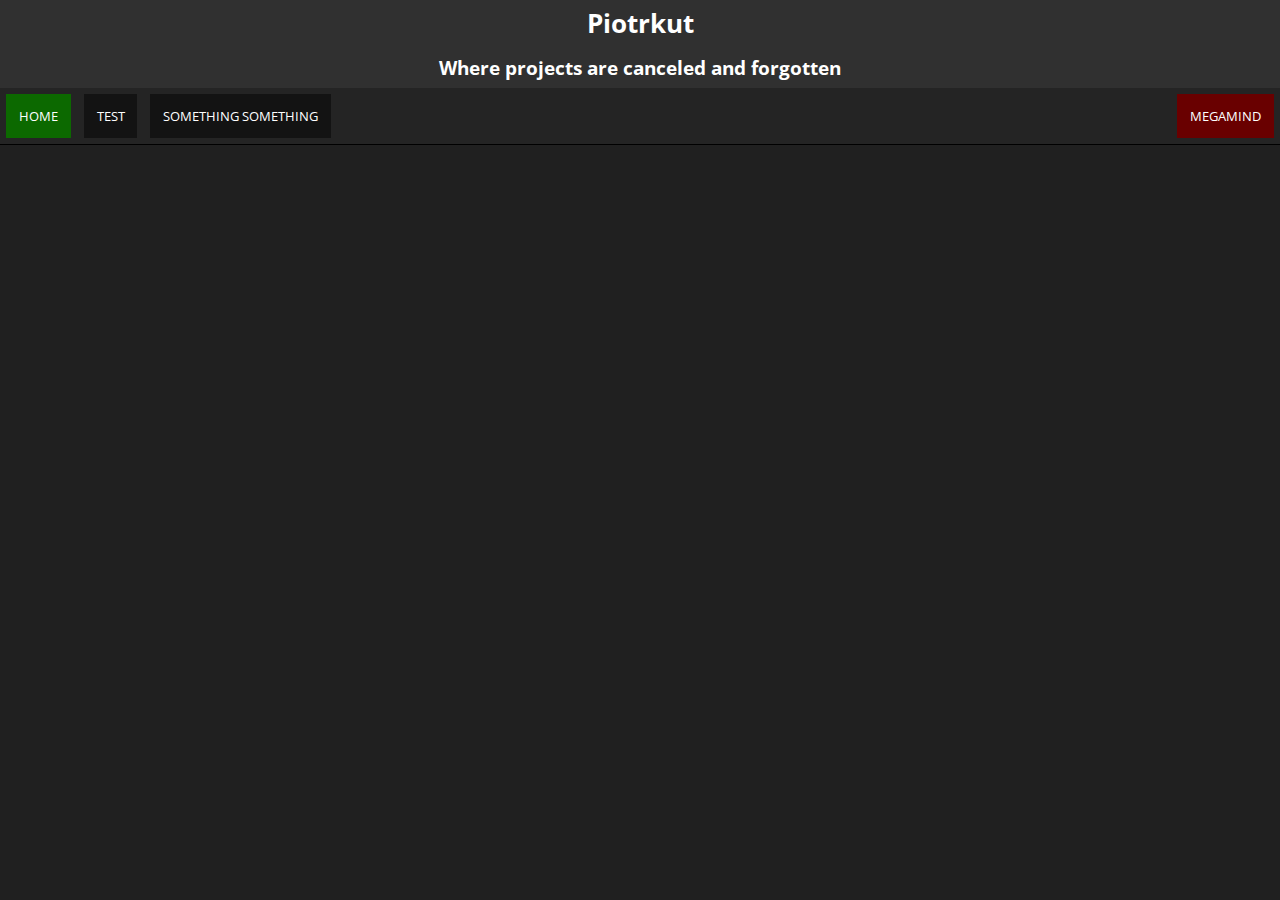
==== index.html @ b72e014c "first commit" ====
<!DOCTYPE html>
<html lang="en">
    <head>
        <meta charset="UTF-8">
        <meta http-equiv="X-UA-Compatible" content="IE=edge">
        <meta name="viewport" content="width=device-width, initial-scale=1.0">
        <title>Piotrkut - HOME</title>
        <link rel="stylesheet" href="style.css">
    </head>
    <body>
        <div class="headerContainer">
            <h1 class="headerText">Piotrkut</h1>
            <h2 class="headerText">Where projects are canceled and forgotten</h2>
        </div>

        <div class="navBar">
            <a class="navItem" href="index.html"><div>HOME</div></a>
            <a class="navItem" href="index.html"><div>TEST</div></a>
            <a class="navItem" href="index.html"><div>SOMETHING SOMETHING</div></a>
            <a class="navItem" href="index.html"><div>MEGAMIND</div></a>
        </div>

        <!--<div class="InformationContainer">
            <div class="InformationItem">
                <p>Lorem ipsum dolor sit amet consectetur adipisicing elit. Velit quisquam, voluptas et excepturi inventore hic fugit nam repellat quod optio blanditiis cum cupiditate animi, error dolorum molestias sunt ab neque?
                <a href="index.html">Distinctio</a> nisi, voluptates obcaecati veritatis animi, quas, voluptatem inventore itaque numquam consequatur nostrum at eos incidunt dolorem corrupti fugit accusantium. Magnam vel unde fugit soluta repellendus illo aut aperiam quisquam.</p>
            </div>
            <div class="InformationItem">
                <p>Lorem ipsum dolor sit amet consectetur adipisicing elit. Velit quisquam, voluptas et excepturi inventore hic fugit nam repellat quod optio blanditiis cum cupiditate animi, error dolorum molestias sunt ab neque?
                <a href="index.html">Distinctio</a> nisi, voluptates obcaecati veritatis animi, quas, voluptatem inventore itaque numquam consequatur nostrum at eos incidunt dolorem corrupti fugit accusantium. Magnam vel unde fugit soluta repellendus illo aut aperiam quisquam.</p>
            </div>
            <div class="InformationItem">
                <p>Lorem ipsum dolor sit amet consectetur adipisicing elit. Velit quisquam, voluptas et excepturi inventore hic fugit nam repellat quod optio blanditiis cum cupiditate animi, error dolorum molestias sunt ab neque?
                <a href="index.html">Distinctio</a> nisi, voluptates obcaecati veritatis animi, quas, voluptatem inventore itaque numquam consequatur nostrum at eos incidunt dolorem corrupti fugit accusantium. Magnam vel unde fugit soluta repellendus illo aut aperiam quisquam.</p>
            </div>
            <div class="InformationItem">
                <p>Lorem ipsum dolor sit amet consectetur adipisicing elit. Velit quisquam, voluptas et excepturi inventore hic fugit nam repellat quod optio blanditiis cum cupiditate animi, error dolorum molestias sunt ab neque?
                <a href="index.html">Distinctio</a> nisi, voluptates obcaecati veritatis animi, quas, voluptatem inventore itaque numquam consequatur nostrum at eos incidunt dolorem corrupti fugit accusantium. Magnam vel unde fugit soluta repellendus illo aut aperiam quisquam.</p>
            </div>
            <div class="InformationItem">
                <p>Lorem ipsum dolor sit amet consectetur adipisicing elit. Velit quisquam, voluptas et excepturi inventore hic fugit nam repellat quod optio blanditiis cum cupiditate animi, error dolorum molestias sunt ab neque?
                <a href="index.html">Distinctio</a> nisi, voluptates obcaecati veritatis animi, quas, voluptatem inventore itaque numquam consequatur nostrum at eos incidunt dolorem corrupti fugit accusantium. Magnam vel unde fugit soluta repellendus illo aut aperiam quisquam.</p>
            </div>
            <div class="InformationItem">
                <p>Lorem ipsum dolor sit amet consectetur adipisicing elit. Velit quisquam, voluptas et excepturi inventore hic fugit nam repellat quod optio blanditiis cum cupiditate animi, error dolorum molestias sunt ab neque?
                <a href="index.html">Distinctio</a> nisi, voluptates obcaecati veritatis animi, quas, voluptatem inventore itaque numquam consequatur nostrum at eos incidunt dolorem corrupti fugit accusantium. Magnam vel unde fugit soluta repellendus illo aut aperiam quisquam.</p>
            </div>
            <div class="InformationItem">
                <p>Lorem ipsum dolor sit amet consectetur adipisicing elit. Velit quisquam, voluptas et excepturi inventore hic fugit nam repellat quod optio blanditiis cum cupiditate animi, error dolorum molestias sunt ab neque?
                <a href="index.html">Distinctio</a> nisi, voluptates obcaecati veritatis animi, quas, voluptatem inventore itaque numquam consequatur nostrum at eos incidunt dolorem corrupti fugit accusantium. Magnam vel unde fugit soluta repellendus illo aut aperiam quisquam.</p>
            </div>
        </div>-->
    </body>
</html>
---- style.css ----
@import url('https://fonts.googleapis.com/css2?family=Open+Sans&display=swap');

:root {
    font-family: 'Open Sans';
    font-size: 0.5vw;
    background-color: #202020;
    color: #ffffff;
    overflow-x: hidden;
}

body {
    margin: 0;
    font-size: 2rem;
}

a {
    color: darkgrey;
    text-decoration: underline;
    font-style: italic;
}

a:visited {
    color: gray;
}

.headerContainer {
    background-color: #303030;
    text-align: center;
    font-size: 2rem;
    height: max-content;
}

.headerContainer .headerText {
    padding: 1rem;
    margin: 0;
}

.navBar {
    height: max-content;
    background-color: #242424;
    border-bottom: solid black 0.25rem;
    display: flex;
    position: sticky;
    top: 0;
}

.navBar .navItem {
    user-select: none;
    margin: 1rem;
    padding: 2rem;
    font-size: 2rem;
    background-color: #131313;
    transition: filter 0.25s, transform 0.25s, box-shaddow 0.25s, border-radius 0.25s;
}

.navBar a {
    text-decoration: none;
    color: currentColor;
    font-style: normal;
}

.navBar .navItem:first-child {
    background-color: #0c6900;
}

.navBar .navItem:last-child {
    background-color: #690000;
    margin-left: auto;
}

.navBar .navItem:hover {
    filter: brightness(1.5);
    transform: scale(1.1);
    box-shadow: 0.5rem 0.5rem 5px black;
    border-radius: 10px;
}

.InformationContainer {
    margin-top: 1rem;
    width: 100vw;
}

.InformationContainer .InformationItem {
    display: block;
    background-color: #303030;
    height: max-content;
    width: 90%;
    padding: 1rem;
    margin-left: auto;
    margin-right: auto;
    margin-top: 1rem;
    margin-bottom: 2rem;
}
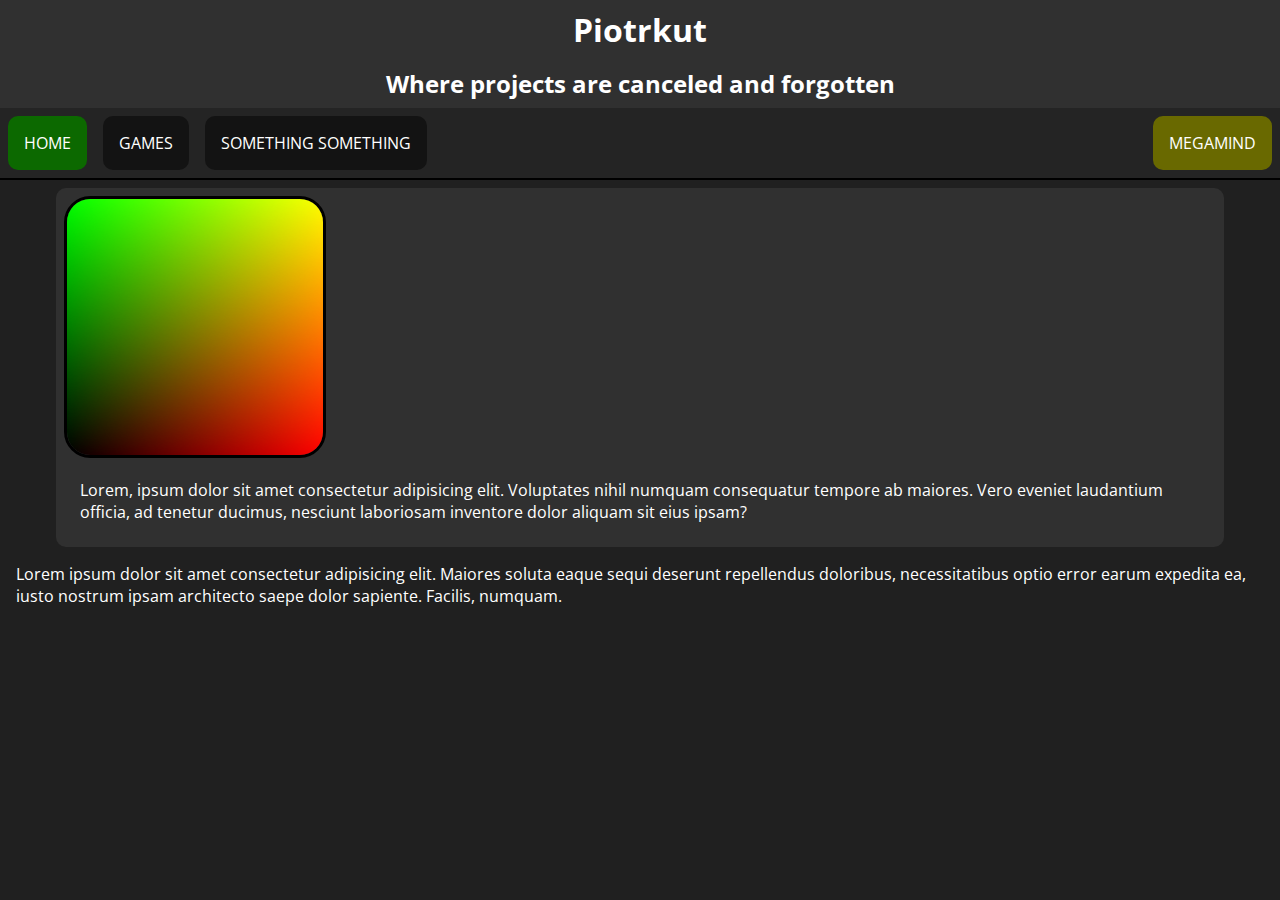
==== commit cbce2377: "Added a games tab" ====
--- a/index.html
+++ b/index.html
@@ -15,40 +15,19 @@
 
         <div class="navBar">
             <a class="navItem" href="index.html"><div>HOME</div></a>
-            <a class="navItem" href="index.html"><div>TEST</div></a>
+            <a class="navItem" href="games.html"><div>GAMES</div></a>
             <a class="navItem" href="index.html"><div>SOMETHING SOMETHING</div></a>
             <a class="navItem" href="index.html"><div>MEGAMIND</div></a>
         </div>
 
-        <!--<div class="InformationContainer">
-            <div class="InformationItem">
-                <p>Lorem ipsum dolor sit amet consectetur adipisicing elit. Velit quisquam, voluptas et excepturi inventore hic fugit nam repellat quod optio blanditiis cum cupiditate animi, error dolorum molestias sunt ab neque?
-                <a href="index.html">Distinctio</a> nisi, voluptates obcaecati veritatis animi, quas, voluptatem inventore itaque numquam consequatur nostrum at eos incidunt dolorem corrupti fugit accusantium. Magnam vel unde fugit soluta repellendus illo aut aperiam quisquam.</p>
+        <div class="MainContent">
+            <div class="InformationContainer">
+                <div class="InformationItem">
+                    <img src="testImage.png">
+                    <p>Lorem, ipsum dolor sit amet consectetur adipisicing elit. Voluptates nihil numquam consequatur tempore ab maiores. Vero eveniet laudantium officia, ad tenetur ducimus, nesciunt laboriosam inventore dolor aliquam sit eius ipsam?</p>
+                </div>
             </div>
-            <div class="InformationItem">
-                <p>Lorem ipsum dolor sit amet consectetur adipisicing elit. Velit quisquam, voluptas et excepturi inventore hic fugit nam repellat quod optio blanditiis cum cupiditate animi, error dolorum molestias sunt ab neque?
-                <a href="index.html">Distinctio</a> nisi, voluptates obcaecati veritatis animi, quas, voluptatem inventore itaque numquam consequatur nostrum at eos incidunt dolorem corrupti fugit accusantium. Magnam vel unde fugit soluta repellendus illo aut aperiam quisquam.</p>
-            </div>
-            <div class="InformationItem">
-                <p>Lorem ipsum dolor sit amet consectetur adipisicing elit. Velit quisquam, voluptas et excepturi inventore hic fugit nam repellat quod optio blanditiis cum cupiditate animi, error dolorum molestias sunt ab neque?
-                <a href="index.html">Distinctio</a> nisi, voluptates obcaecati veritatis animi, quas, voluptatem inventore itaque numquam consequatur nostrum at eos incidunt dolorem corrupti fugit accusantium. Magnam vel unde fugit soluta repellendus illo aut aperiam quisquam.</p>
-            </div>
-            <div class="InformationItem">
-                <p>Lorem ipsum dolor sit amet consectetur adipisicing elit. Velit quisquam, voluptas et excepturi inventore hic fugit nam repellat quod optio blanditiis cum cupiditate animi, error dolorum molestias sunt ab neque?
-                <a href="index.html">Distinctio</a> nisi, voluptates obcaecati veritatis animi, quas, voluptatem inventore itaque numquam consequatur nostrum at eos incidunt dolorem corrupti fugit accusantium. Magnam vel unde fugit soluta repellendus illo aut aperiam quisquam.</p>
-            </div>
-            <div class="InformationItem">
-                <p>Lorem ipsum dolor sit amet consectetur adipisicing elit. Velit quisquam, voluptas et excepturi inventore hic fugit nam repellat quod optio blanditiis cum cupiditate animi, error dolorum molestias sunt ab neque?
-                <a href="index.html">Distinctio</a> nisi, voluptates obcaecati veritatis animi, quas, voluptatem inventore itaque numquam consequatur nostrum at eos incidunt dolorem corrupti fugit accusantium. Magnam vel unde fugit soluta repellendus illo aut aperiam quisquam.</p>
-            </div>
-            <div class="InformationItem">
-                <p>Lorem ipsum dolor sit amet consectetur adipisicing elit. Velit quisquam, voluptas et excepturi inventore hic fugit nam repellat quod optio blanditiis cum cupiditate animi, error dolorum molestias sunt ab neque?
-                <a href="index.html">Distinctio</a> nisi, voluptates obcaecati veritatis animi, quas, voluptatem inventore itaque numquam consequatur nostrum at eos incidunt dolorem corrupti fugit accusantium. Magnam vel unde fugit soluta repellendus illo aut aperiam quisquam.</p>
-            </div>
-            <div class="InformationItem">
-                <p>Lorem ipsum dolor sit amet consectetur adipisicing elit. Velit quisquam, voluptas et excepturi inventore hic fugit nam repellat quod optio blanditiis cum cupiditate animi, error dolorum molestias sunt ab neque?
-                <a href="index.html">Distinctio</a> nisi, voluptates obcaecati veritatis animi, quas, voluptatem inventore itaque numquam consequatur nostrum at eos incidunt dolorem corrupti fugit accusantium. Magnam vel unde fugit soluta repellendus illo aut aperiam quisquam.</p>
-            </div>
-        </div>-->
+            <p>Lorem ipsum dolor sit amet consectetur adipisicing elit. Maiores soluta eaque sequi deserunt repellendus doloribus, necessitatibus optio error earum expedita ea, iusto nostrum ipsam architecto saepe dolor sapiente. Facilis, numquam.</p>
+        </div>
     </body>
 </html>--- a/style.css
+++ b/style.css
@@ -2,7 +2,7 @@
 
 :root {
     font-family: 'Open Sans';
-    font-size: 0.5vw;
+    font-size: clamp(8px, 0.5vw, 40px);
     background-color: #202020;
     color: #ffffff;
     overflow-x: hidden;
@@ -50,7 +50,8 @@
     padding: 2rem;
     font-size: 2rem;
     background-color: #131313;
-    transition: filter 0.25s, transform 0.25s, box-shaddow 0.25s, border-radius 0.25s;
+    border-radius: 10px;
+    transition: filter 0.25s, transform 0.3s, box-shaddow 0.25s, border-radius 0.25s;
 }
 
 .navBar a {
@@ -64,15 +65,15 @@
 }
 
 .navBar .navItem:last-child {
-    background-color: #690000;
+    background-color: #696900;
     margin-left: auto;
 }
 
 .navBar .navItem:hover {
-    filter: brightness(1.5);
-    transform: scale(1.1);
+    filter: brightness(2);
+    transform: scale(0.9);
     box-shadow: 0.5rem 0.5rem 5px black;
-    border-radius: 10px;
+    border-radius: 30px;
 }
 
 .InformationContainer {
@@ -90,4 +91,85 @@
     margin-right: auto;
     margin-top: 1rem;
     margin-bottom: 2rem;
-}+    border-radius: 10px;
+}
+
+.InformationContainer .InformationItem img {
+    border-radius: 10%;
+    border: solid black;
+}
+
+.MainContent p {
+    margin: 2rem;
+}
+
+.grid {
+    display: grid;
+    gap: 1rem;
+    grid-template-columns: repeat(auto-fit, minmax(240px, 1fr));
+    margin: 1rem;
+    justify-items: center;
+    align-items: center;
+}
+
+.GameContainer {
+    background-color: #303030;
+    height: clamp(240px, max-content, 340px);
+    width: min-content;
+    padding: 1rem;
+    margin-top: 1rem;
+    margin-bottom: 2rem;
+    border-radius: 10px;
+    text-align: center;
+}
+
+.GameContainer img {
+    display: block;
+    border: solid black;
+    border-radius: 10%;
+    margin: 1rem;
+    margin-left: auto;
+    margin-right: auto;
+    width: 20rem;
+    height: 20rem;
+
+    transition: border-radius 0.25s ease;
+}
+
+.GameContainer img:hover {
+    border-radius: 50%;
+}
+
+
+.GameContainer .DownloadButtonLink {
+    font-size: 3rem;
+    font-weight: bold;
+    color: #92afc7;
+    user-select: none;
+    text-decoration: none;
+    font-style: normal;
+}
+
+.GameContainer .DownloadButtonLink::after {
+    display: block;
+    content: '';
+    width: 0;
+    height: 0.25rem;
+    background-color: #92afc7;
+    transition: width 0.25s ease;
+}
+
+.GameContainer .DownloadButtonLink:hover::after {
+    content: '';
+    width: 100%;
+    height: 0.25rem;
+}
+
+/*.DownloadButtonLink {
+    width: max-content;
+    border-radius: 10px;
+    background-color: #242424;
+    color: #92afc7;
+    text-decoration: none;
+    font-style: normal;
+}*/